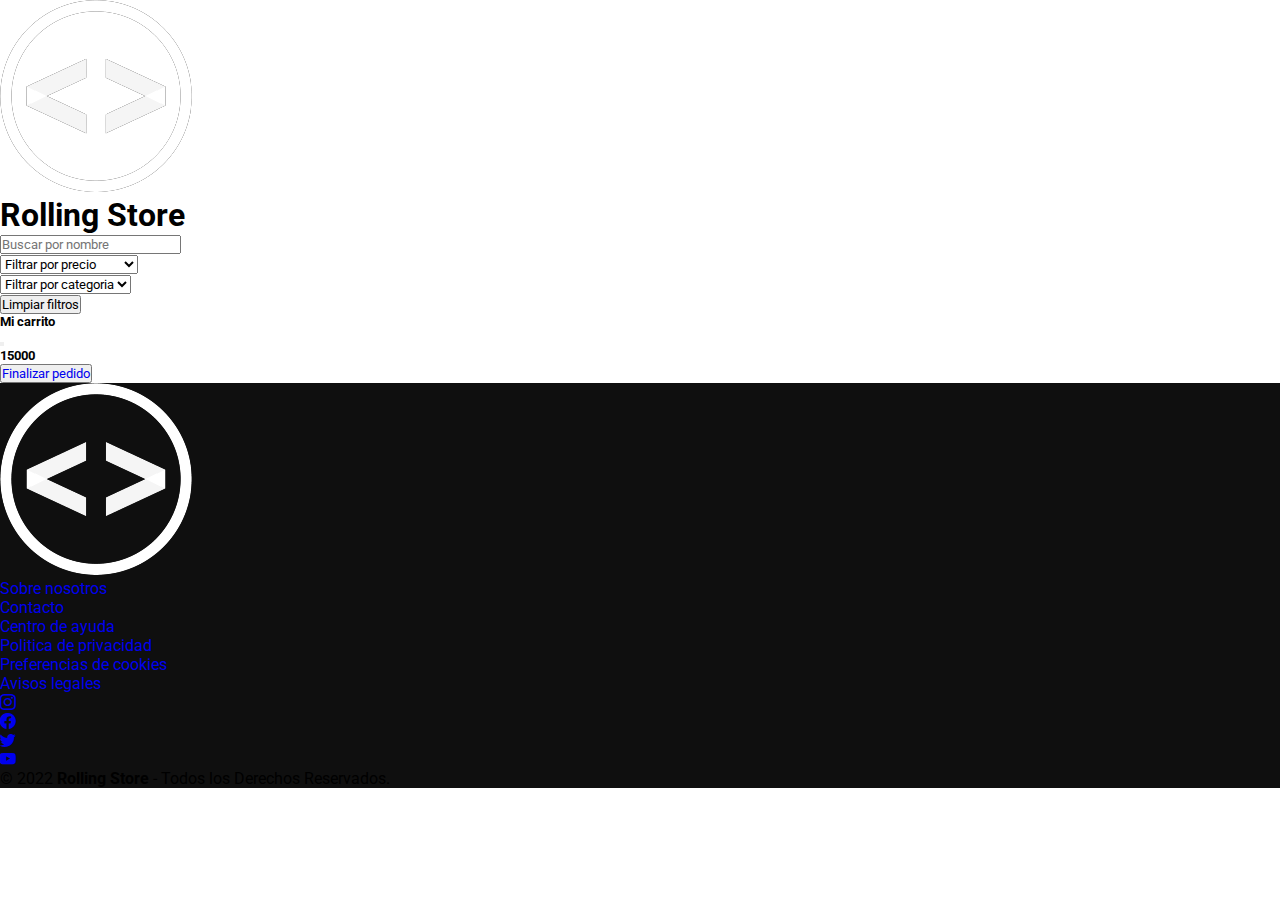
==== index.html @ 000ddb1a "primer commit" ====
<!DOCTYPE html>
<html lang="en" data-bs-theme="dark">
  <head>
    <meta charset="UTF-8" />
    <meta name="viewport" content="width=device-width, initial-scale=1.0" />
    <link rel="stylesheet" href="/styles/style.css" />
    <link
      href="https://cdn.jsdelivr.net/npm/bootstrap@5.3.2/dist/css/bootstrap.min.css"
      rel="stylesheet"
      integrity="sha384-T3c6CoIi6uLrA9TneNEoa7RxnatzjcDSCmG1MXxSR1GAsXEV/Dwwykc2MPK8M2HN"
      crossorigin="anonymous"
    />
    <link
      rel="stylesheet"
      href="https://cdn.jsdelivr.net/npm/bootstrap-icons@1.11.1/font/bootstrap-icons.css"
    />
    <script type="module" src="/js/index.init.js" defer></script>
    <link rel="shortcut icon" href="/assets/img/logo.png" type="image/x-icon" />
    <title>Rolling Store | Home</title>
  </head>
  <body class="pt-5 mt-2">
    <header></header>
    <main>
      <section
        class="container-fluid mt-5 text-center d-flex justify-content-center align-items-center"
      >
        <img src="/assets/img/logo.png" class="img-fluid" alt="" />
        <h1 class="display-2 fw-normal ms-5">Rolling Store</h1>
      </section>
      <section class="container mt-5 pt-5">
        <form class="row g-3 align-items-center">
          <div class="col-12 col-md-4">
            <div class="input-group">
              <input
                type="text"
                class="form-control"
                id="searchInput"
                placeholder="Buscar por nombre"
              />
            </div>
          </div>
          <div class="col-12 col-md-3">
            <select class="form-select" id="priceSelect">
              <option disabled selected hidden class="default" value="">
                Filtrar por precio
              </option>
              <option value="asc">Precio ascendente</option>
              <option value="desc">Precio descendiente</option>
              <option value="disc">Descuento</option>
            </select>
          </div>
          <div class="col-12 col-md-3">
            <select class="form-select" id="categorySelect">
              <option disabled selected hidden class="default" value="">
                Filtrar por categoria
              </option>
              <option value="mug">Tazas</option>
              <option value="notepad">Libretas</option>
              <option value="keychain">Llaveros</option>
              <option value="hat">Gorras</option>
              <option value="bottle">Botellas</option>
            </select>
          </div>
          <div class="col-md-2">
            <button
              class="btn btn-dark border-1 border-light w-100"
              id="clearFilters"
            >
              Limpiar filtros
            </button>
          </div>
        </form>
      </section>
      <section class="container my-5">
        <div id="cardContainer" class="row"></div>
      </section>
      <div
        class="offcanvas offcanvas-end"
        tabindex="-1"
        id="cartOffcanvas"
        aria-labelledby="offcanvasExampleLabel"
      >
        <div class="offcanvas-header">
          <h5 class="offcanvas-title" id="offcanvasExampleLabel">Mi carrito</h5>
          <button
            type="button"
            class="btn-close"
            data-bs-dismiss="offcanvas"
            aria-label="Close"
          ></button>
        </div>
        <div class="d-flex container w-100 justify-content-around align-items-center"> <h5 id="totalPrice">15000</h5> <button type="button" class="btn btn-outline-light rounded rounded-5" ><a class="text-decoration-none text-light" href="/views/404.html">Finalizar pedido</a> </button></div>
        <div class="offcanvas-body"></div>
      </div>
    </main>
    <footer class="bgFooter">
      <div class="container mt-5">
        <div class="row pb-1 text-white align-items-center">
          <div class="col-12 text-center p-4 py-2">
            <div class="d-flex justify-content-center"></div>
          </div>
          <div class="col-12 col-md-4 p-4 py-2 text-center">
            <a href="/index.html">
              <img
                src="/assets/img/logo.png"
                alt="Logo de Rolling Store"
                class="img-fluid"
              />
            </a>
          </div>

          <div class="col-12 col-md-4 py-3 text-center text-md-start">
            <div class="mb-1">
              <div class="mb-1">
                <a
                  class="text-secondary text-start text-decoration-none itemFooter"
                  href="/views/404.html"
                >
                  Sobre nosotros</a
                >
              </div>
              <div class="mb-1">
                <a
                  class="text-secondary text-decoration-none itemFooter"
                  href="/views/404.html"
                >
                  Contacto</a
                >
              </div>
              <div class="mb-1">
                <a
                  class="text-secondary text-decoration-none itemFooter"
                  href="/views/404.html"
                  >Centro de ayuda</a
                >
              </div>
            </div>
          </div>
          <div class="col-12 col-md-4 py-3 text-center text-md-start">
            <div class="mb-1">
              <div class="mb-1">
                <a
                  class="text-secondary text-decoration-none itemFooter"
                  href="/views/404.html"
                >
                  Politica de privacidad</a
                >
              </div>
              <div class="mb-1">
                <a
                  class="text-secondary text-decoration-none itemFooter"
                  href="/views/404.html"
                >
                  Preferencias de cookies</a
                >
              </div>
              <div class="mb-1">
                <a
                  class="text-secondary text-decoration-none itemFooter"
                  href="/views/404.html"
                >
                  Avisos legales</a
                >
              </div>
            </div>
          </div>
          <div class="w-100 d-flex justify-content-center">
            <div class="py-5 py-md-2 mx-3">
              <a
                class="h5 text-secondary text-decoration-none"
                href="https://www.instagram.com/"
                target="_blank"
              >
                <i class="bi bi-instagram display-5"></i>
              </a>
            </div>
            <div class="py-5 py-md-2 mx-3">
              <a
                class="h5 text-secondary text-decoration-none"
                href="https://www.facebook.com/"
                target="_blank"
              >
                <i class="bi bi-facebook display-5"></i>
              </a>
            </div>
            <div class="py-5 py-md-2 mx-3">
              <a
                class="h5 text-secondary text-decoration-none"
                href="https://twitter.com"
                target="_blank"
              >
                <i class="bi bi-twitter display-5"></i>
              </a>
            </div>
            <div class="py-5 py-md-2 mx-3">
              <a
                class="h5 text-secondary text-decoration-none"
                href="https://www.youtube.com/"
                target="_blank"
              >
                <i class="bi bi-youtube display-5"></i>
              </a>
            </div>
          </div>
          <div class="col-12 pt-2 border-top border-2">
            <p class="text-white text-center">
              &copy; 2022 <b>Rolling Store</b> - Todos los Derechos Reservados.
            </p>
          </div>
        </div>
      </div>
    </footer>
    <script
      src="https://cdn.jsdelivr.net/npm/bootstrap@5.3.2/dist/js/bootstrap.bundle.min.js"
      integrity="sha384-C6RzsynM9kWDrMNeT87bh95OGNyZPhcTNXj1NW7RuBCsyN/o0jlpcV8Qyq46cDfL"
      crossorigin="anonymous"
    ></script>
  </body>
</html>
---- styles/style.css ----
@import url('https://fonts.googleapis.com/css2?family=Roboto:wght@100;300;400;500;700;900&display=swap');

*, 
*:after,
*:before {
    margin: 0;
    padding: 0;
    box-sizing: border-box;
    text-decoration: none;
    font-family: 'Roboto', sans-serif;
}

.bgFooter{
  background-color: rgb(15, 15, 15);
}

.hidden{
  visibility: hidden;
}

.bi-instagram:hover {
    background: radial-gradient(
      circle at 30% 107%,
      #fdf497 0%,
      #fdf497 5%,
      #fd5949 45%,
      #d6249f 60%,
      #285aeb 90%
    );

    -webkit-background-clip: text;
  
    background-clip: text;
    -webkit-text-fill-color: transparent;

    transition:all 1s;
  }

  .bi-facebook:hover{
    color: #4267B2;
    transition:all 1s;
  }

  .bi-twitter:hover{
    color: #1DA1F2;
    transition:all 1s;
  }

  .bi-youtube:hover{
    color: #FF0000;
    transition:all 1s;
  }

  .card:hover{
    transform: scale(1.02);
    box-shadow: 22px 20px 19px -3px rgba(243, 243, 243, 0.1);
    transition:all 0.4s;
  }
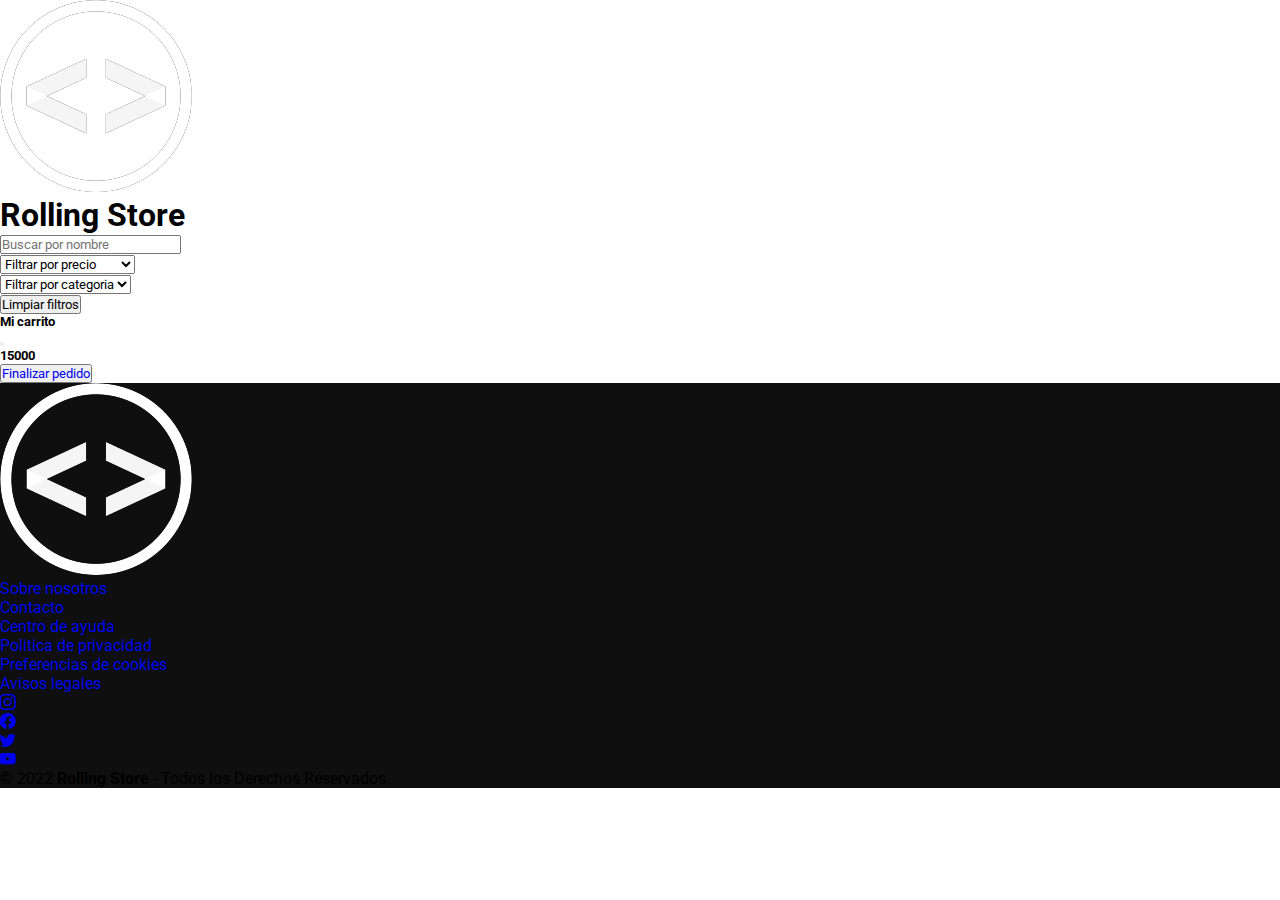
==== commit de811d54: "fix presentation order of asc-desc-desc filters, html correction" ====
--- a/index.html
+++ b/index.html
@@ -36,6 +36,7 @@
                 class="form-control"
                 id="searchInput"
                 placeholder="Buscar por nombre"
+                autocomplete="off"
               />
             </div>
           </div>
@@ -45,7 +46,7 @@
                 Filtrar por precio
               </option>
               <option value="asc">Precio ascendente</option>
-              <option value="desc">Precio descendiente</option>
+              <option value="desc">Precio descendente</option>
               <option value="disc">Descuento</option>
             </select>
           </div>
@@ -215,5 +216,6 @@
       integrity="sha384-C6RzsynM9kWDrMNeT87bh95OGNyZPhcTNXj1NW7RuBCsyN/o0jlpcV8Qyq46cDfL"
       crossorigin="anonymous"
     ></script>
+
   </body>
 </html>
